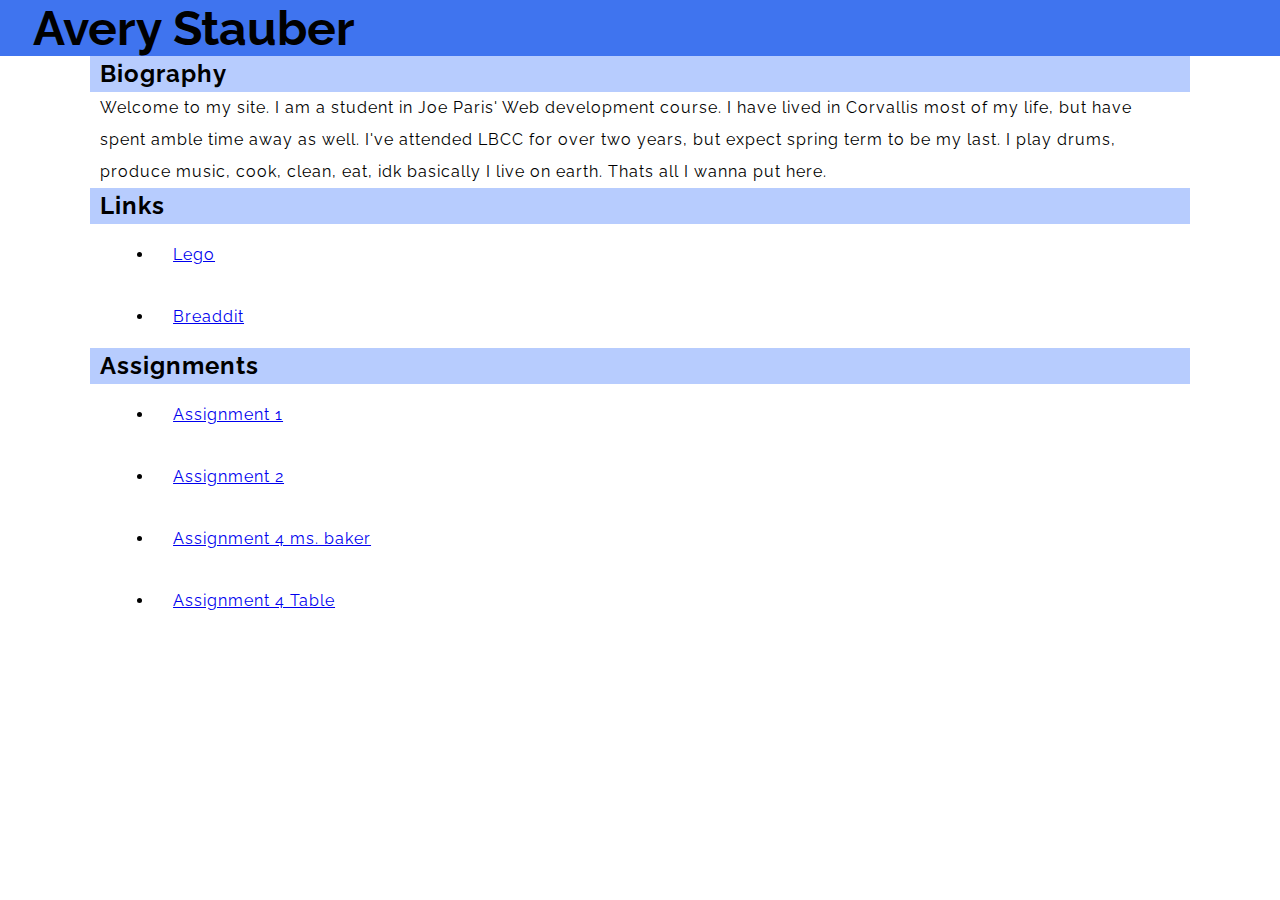
==== index.html @ 376d0f25 "Adding calander" ====
<!DOCTYPE html>
<!-- git push heroku master -->
<html>
  <head>
    <meta charset="utf-8">
    <title>Avery's Webpage</title>
    <link href="styles/style.css" rel="stylesheet" type="text/css">
    <link href="https://fonts.googleapis.com/css?family=Raleway" rel="stylesheet">
    <link rel="icon" 
      type="image/png" 
      href="images/favicon.png">
  </head>
  
  <body>
    <header class="my first header">
      <div class="container-top">
        <h1>Avery Stauber</h1>
      </div>
    </header>
    <div class="content">

    <div class="container-bio">
      
        <h2>Biography</h2>
      
      <!-- <div class="bio-text"> -->
        <p>Welcome to my site. I am a student in Joe Paris' Web development course.
          I have lived in Corvallis most of my life, but have spent amble time away as well.
          I've attended LBCC for over two years, but expect spring term to be my last.
          I play drums, produce music, cook, clean, eat, idk basically I live on earth. 
          Thats all I wanna put here.
        </p>
      <!-- </div> -->
    </div>

    <div class="container-links">
      
        <h3>Links</h3>
    
      <!-- <div class="links-text"> -->
        <ul>
            <li><a href="https://www.lego.com/en-us">Lego </a></li>
            <li><a href="https://www.reddit.com/r/breaddit/">Breaddit </a></li>

        </ul>
      <!-- </div> -->
    </div>

    
      <h4>Assignments</h4>
      <!-- <div class="assignments-links"> -->
        <ul>
          <li><a href="ms-baker/ms-baker.html"> Assignment 1</a></li>
          <li><a href="hobby/bread.html"> Assignment 2</a></li>
          <li><a href="ms-baker-2/ms-baker-2.html"> Assignment 4 ms. baker</a></li>
          <li><a href="table/table.html"> Assignment 4 Table</a></li>
        </ul>
      <!-- </div> -->
    


    
  </div>
  </body>
</html>
---- styles/style.css ----
/*Color Family my dude
Light background : rgb(244, 247, 255)
Dark background  : rgb(183, 204, 254)
Big block        : rgb(101, 146, 249)
Darkest useable  : rgb(63, 116, 239)
*/

html{
    background-color: rgb(255, 255, 255);
    font-family: 'Raleway', sans-serif;
    min-height: 100vh;
    min-width: 100vw;
}

header{
    background-color: rgb(63, 116, 239);
    width: 100%;
    max-width: 2560px;
    max-height: 240px;
    padding: 0px 0px;
}

h1{
    font-size:100%;
    margin: 0 auto;
}
div.content{
    
    max-width: 1280px;
    margin: 0 auto;
}
div.container-top{
    padding: 0px 20px 0px 20px;
    margin: 0px 1vw 0px 1vw;
    color: black;
    font-size: 300%;
    text-align: left;
}
body{
    width: 100%;
    margin: 0 auto;
   
}

div.bio-text{
    /* background-color: rgb(244, 247, 255); */
    padding: 5px 0px 5px 0px;

}

div.links-text{
    /* background-color: rgb(244, 247, 255); */
    padding: 5px 0px 5px 0px;
}

div.assignments-links{
    
    padding: 5px 0px 5px 0px;
    font-size: 16px;
}


h2,h3,h4,h5{
    background-color: rgb(183, 204, 254);
    max-height: 240px;
    font-size: 150%;
    color: black;

    line-height: 1.5;
    letter-spacing: 1px;
    margin: 0 auto;
    max-width: 1080px;
    text-align: left;
    padding: 0px 10px 0px 10px;
    
}

p, li {
    line-height: 2;
    letter-spacing: 1px;
    margin: 0 auto;
    padding: 0px 2% 0px 2%;
    max-width: 1080px;
}

ul{
    line-height: 2;
    letter-spacing: 1px;
    margin: 0 10%;
    padding: 0px 2%;
    max-width: 1080px;

}
a{
    max-width: 1080px;
    margin: 0 auto;
    display: block;
    text-align: left;
    padding: 15px 0px;
} 
a:hover{
    color: black;
}

img{
    margin: 0 auto;
    display: block;
    padding: 5px 0px 5px 0px;

}
div.image-caption{
    margin: 0 auto;
    padding: 0px 0px 15px 0px;
    font-size: 10px;
    text-align: center;
    display: block;
}
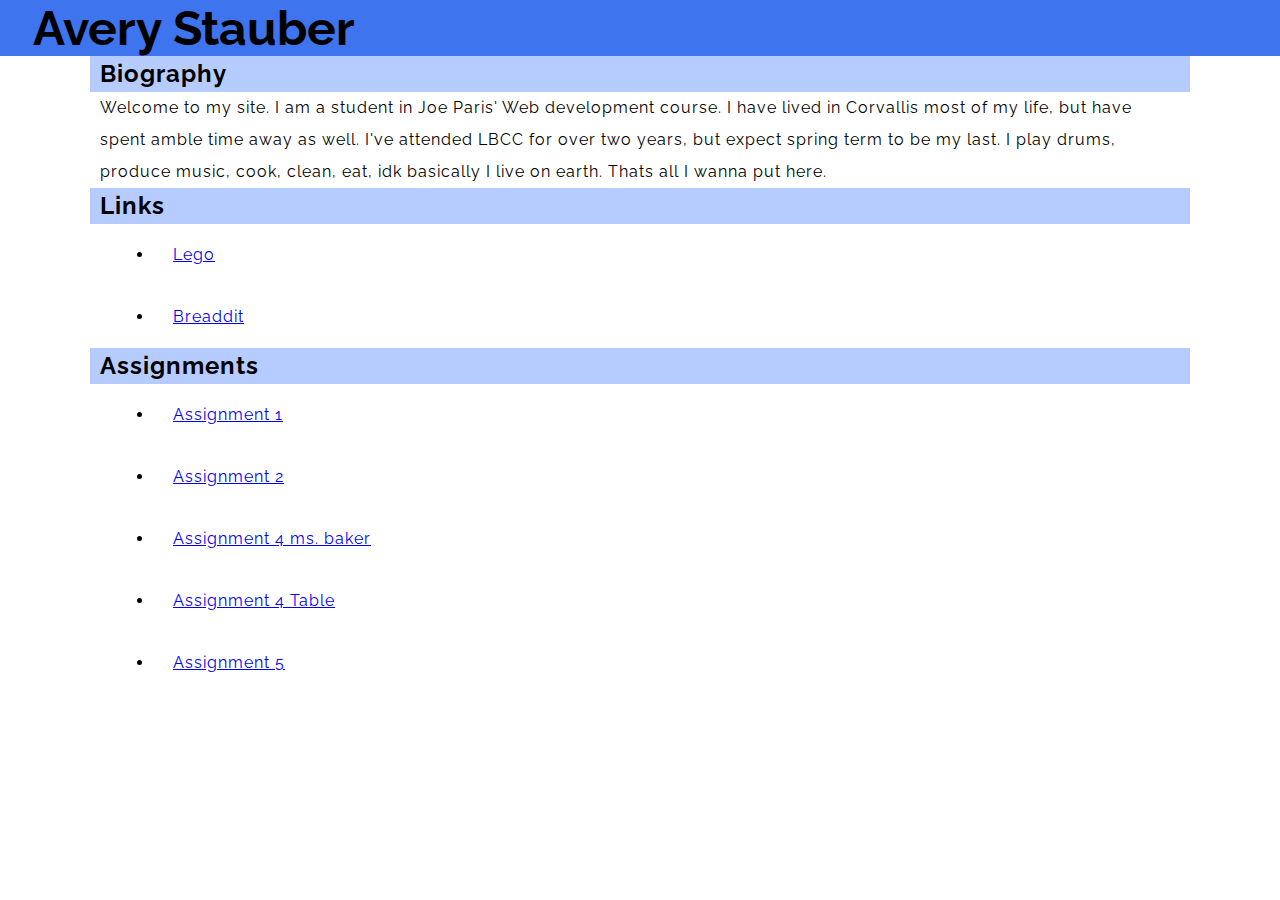
==== commit f18d1069: "Updated site" ====
--- a/index.html
+++ b/index.html
@@ -54,6 +54,8 @@
           <li><a href="hobby/bread.html"> Assignment 2</a></li>
           <li><a href="ms-baker-2/ms-baker-2.html"> Assignment 4 ms. baker</a></li>
           <li><a href="table/table.html"> Assignment 4 Table</a></li>
+          <li><a href="flex/flex-box.html"> Assignment 5</a></li>
+          
         </ul>
       <!-- </div> -->
     
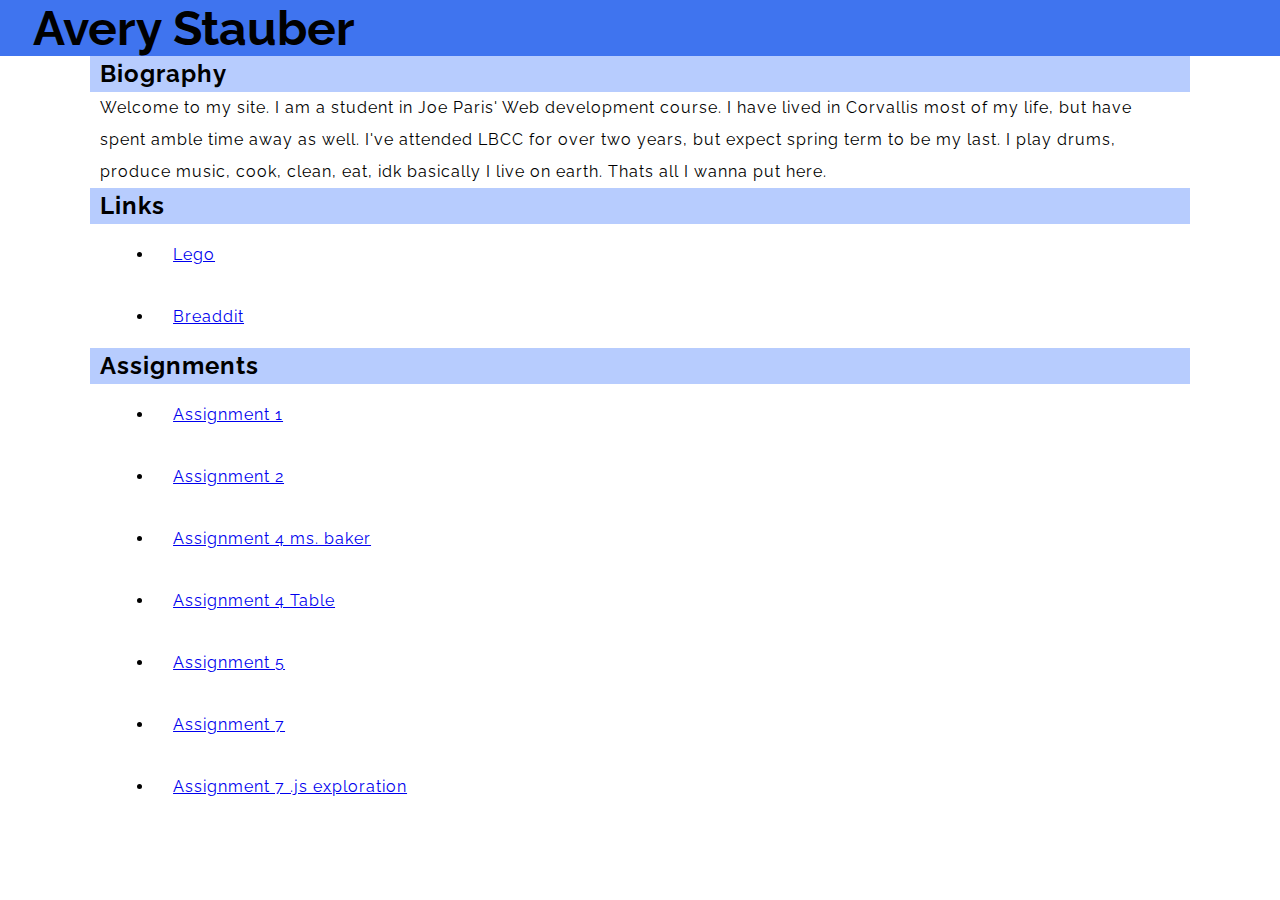
==== commit ff754dc6: "ASsignment 7 Complete" ====
--- a/index.html
+++ b/index.html
@@ -55,6 +55,9 @@
           <li><a href="ms-baker-2/ms-baker-2.html"> Assignment 4 ms. baker</a></li>
           <li><a href="table/table.html"> Assignment 4 Table</a></li>
           <li><a href="flex/flex-box.html"> Assignment 5</a></li>
+          <li><a href="feed/feed.html">Assignment 7</a></li>
+          <li><a href="jsexplore/sneakers.html">Assignment 7 .js exploration</a></li>
+
           
         </ul>
       <!-- </div> -->
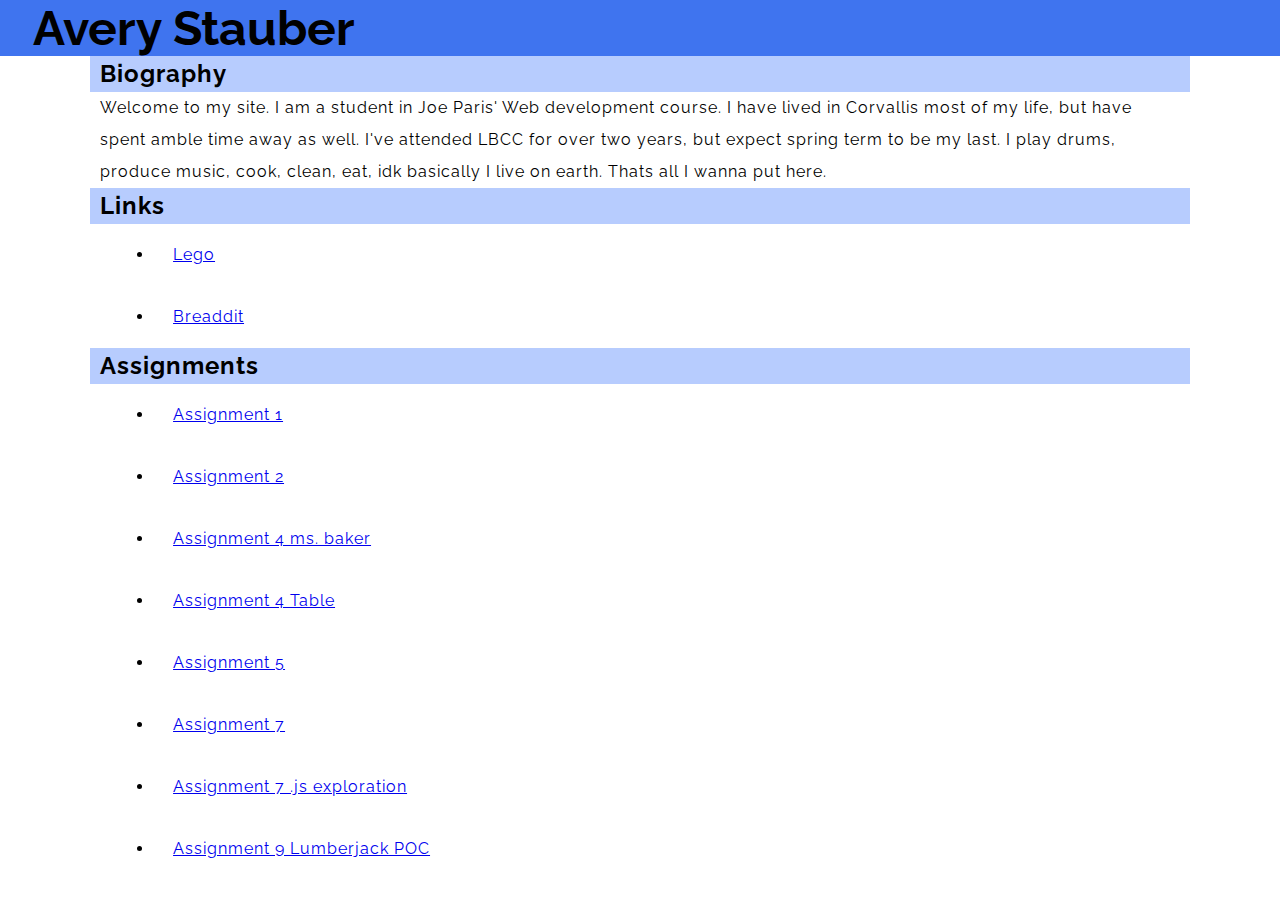
==== commit 3c4e71a1: "Lumberjack addition" ====
--- a/index.html
+++ b/index.html
@@ -57,6 +57,7 @@
           <li><a href="flex/flex-box.html"> Assignment 5</a></li>
           <li><a href="feed/feed.html">Assignment 7</a></li>
           <li><a href="jsexplore/sneakers.html">Assignment 7 .js exploration</a></li>
+          <li><a href="tree-fellin/tree-fellin.html">Assignment 9 Lumberjack POC</a></li>
 
           
         </ul>
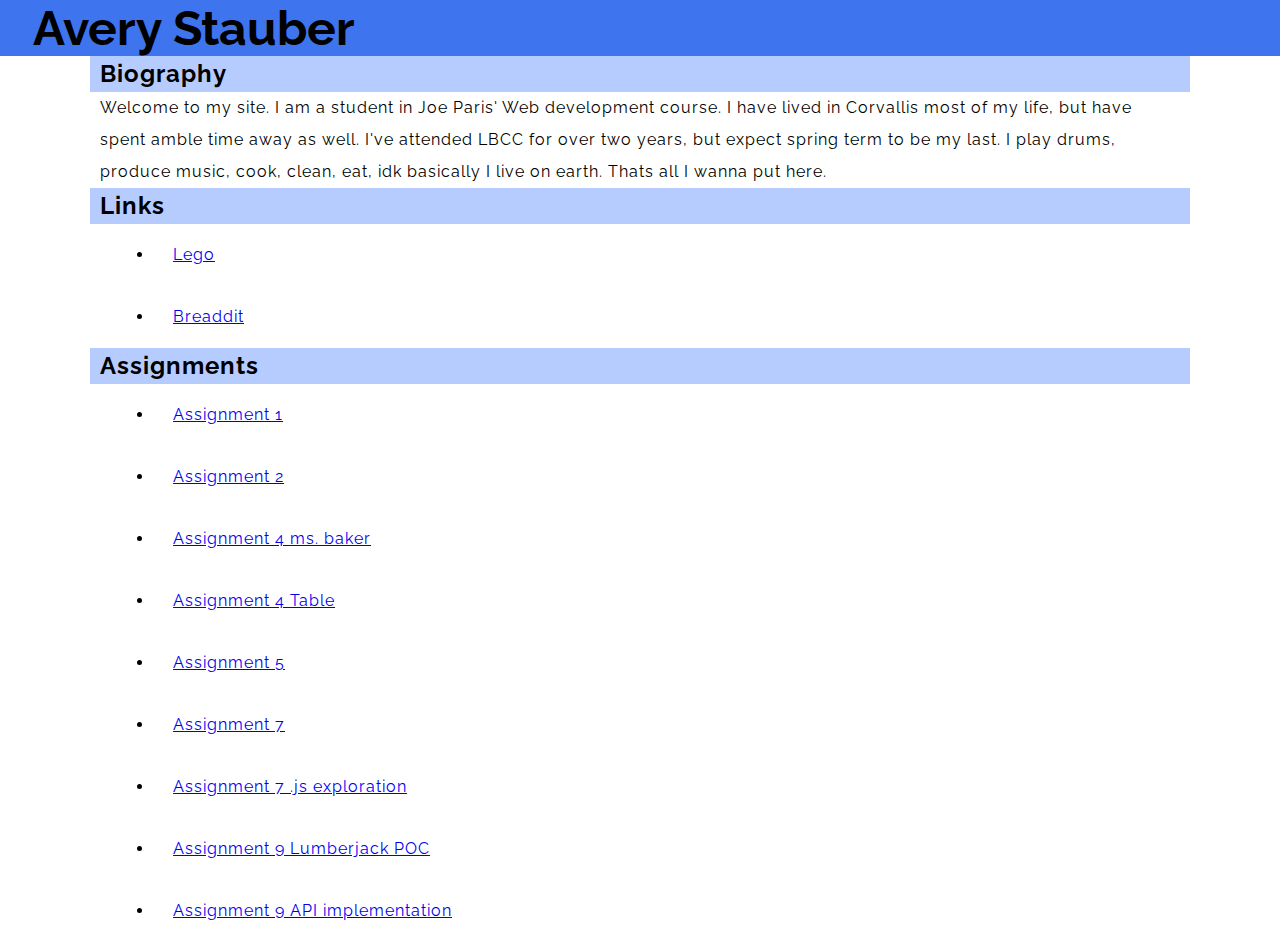
==== commit dbf50a2c: "Assignment" ====
--- a/index.html
+++ b/index.html
@@ -58,6 +58,7 @@
           <li><a href="feed/feed.html">Assignment 7</a></li>
           <li><a href="jsexplore/sneakers.html">Assignment 7 .js exploration</a></li>
           <li><a href="tree-fellin/tree-fellin.html">Assignment 9 Lumberjack POC</a></li>
+          <li><a href="weather-sneakers/weather-sneakers.html">Assignment 9 API implementation</a></li>
 
           
         </ul>
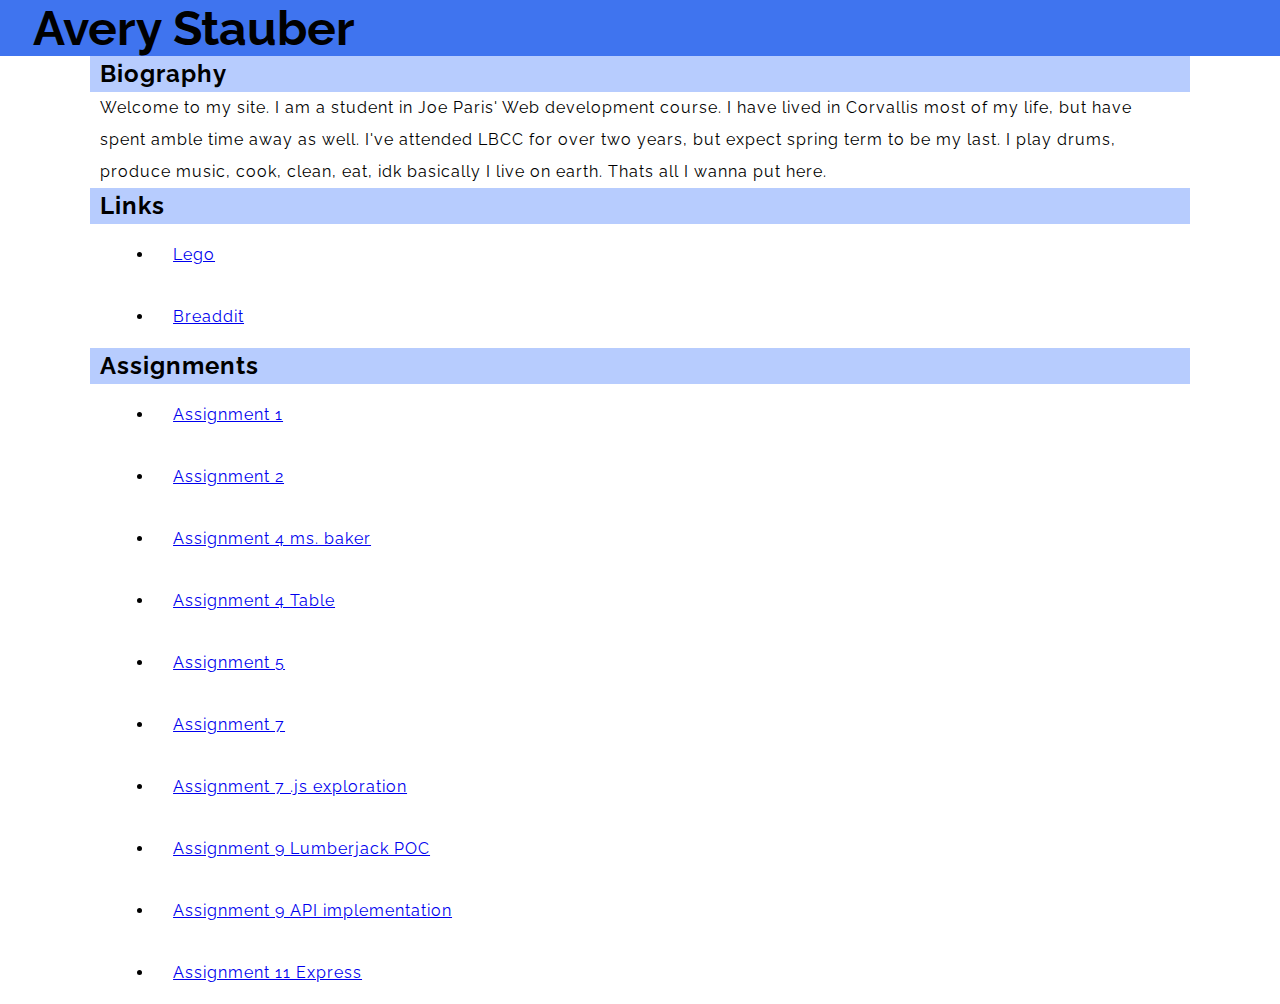
==== commit 17a15a8f: "Adding 11 link" ====
--- a/index.html
+++ b/index.html
@@ -59,6 +59,7 @@
           <li><a href="jsexplore/sneakers.html">Assignment 7 .js exploration</a></li>
           <li><a href="tree-fellin/tree-fellin.html">Assignment 9 Lumberjack POC</a></li>
           <li><a href="weather-sneakers/weather-sneakers.html">Assignment 9 API implementation</a></li>
+          <li><a href="https://still-journey-68003.herokuapp.com/catalog">Assignment 11 Express </a></li>
 
           
         </ul>
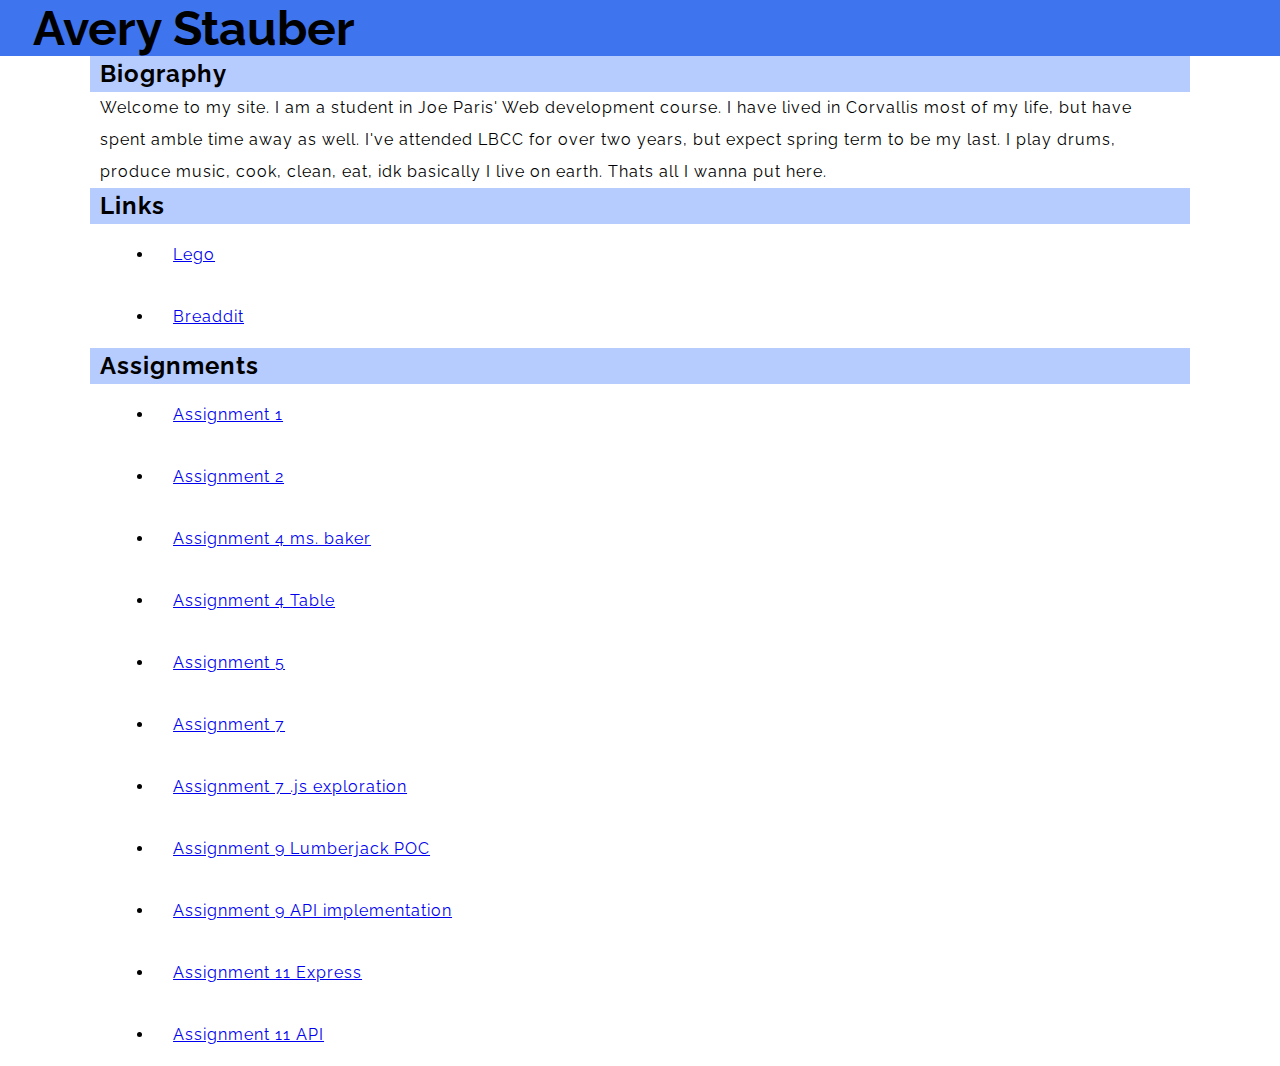
==== commit 079d1b0e: "Final API deployment" ====
--- a/index.html
+++ b/index.html
@@ -60,6 +60,7 @@
           <li><a href="tree-fellin/tree-fellin.html">Assignment 9 Lumberjack POC</a></li>
           <li><a href="weather-sneakers/weather-sneakers.html">Assignment 9 API implementation</a></li>
           <li><a href="https://still-journey-68003.herokuapp.com/catalog">Assignment 11 Express </a></li>
+          <li><a href="https://shielded-oasis-38225.herokuapp.com/">Assignment 11 API </a></li>
 
           
         </ul>
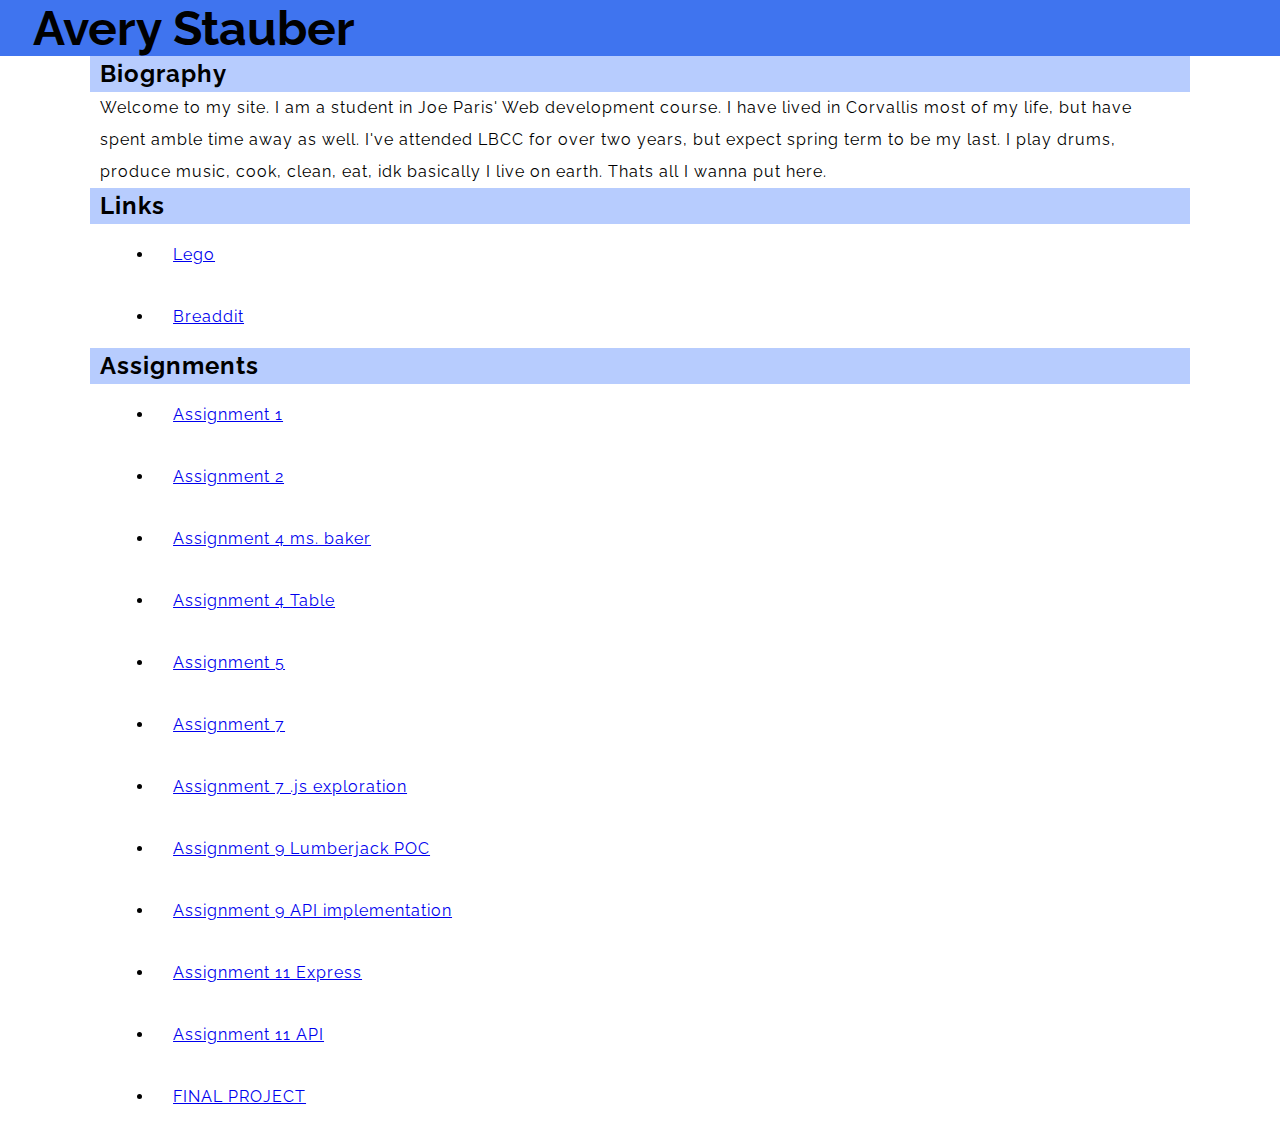
==== commit 491ec995: "final push ;(" ====
--- a/index.html
+++ b/index.html
@@ -61,6 +61,7 @@
           <li><a href="weather-sneakers/weather-sneakers.html">Assignment 9 API implementation</a></li>
           <li><a href="https://still-journey-68003.herokuapp.com/catalog">Assignment 11 Express </a></li>
           <li><a href="https://shielded-oasis-38225.herokuapp.com/">Assignment 11 API </a></li>
+          <li><a href="https://salty-springs-97966.herokuapp.com/">FINAL PROJECT </a></li>
 
           
         </ul>
